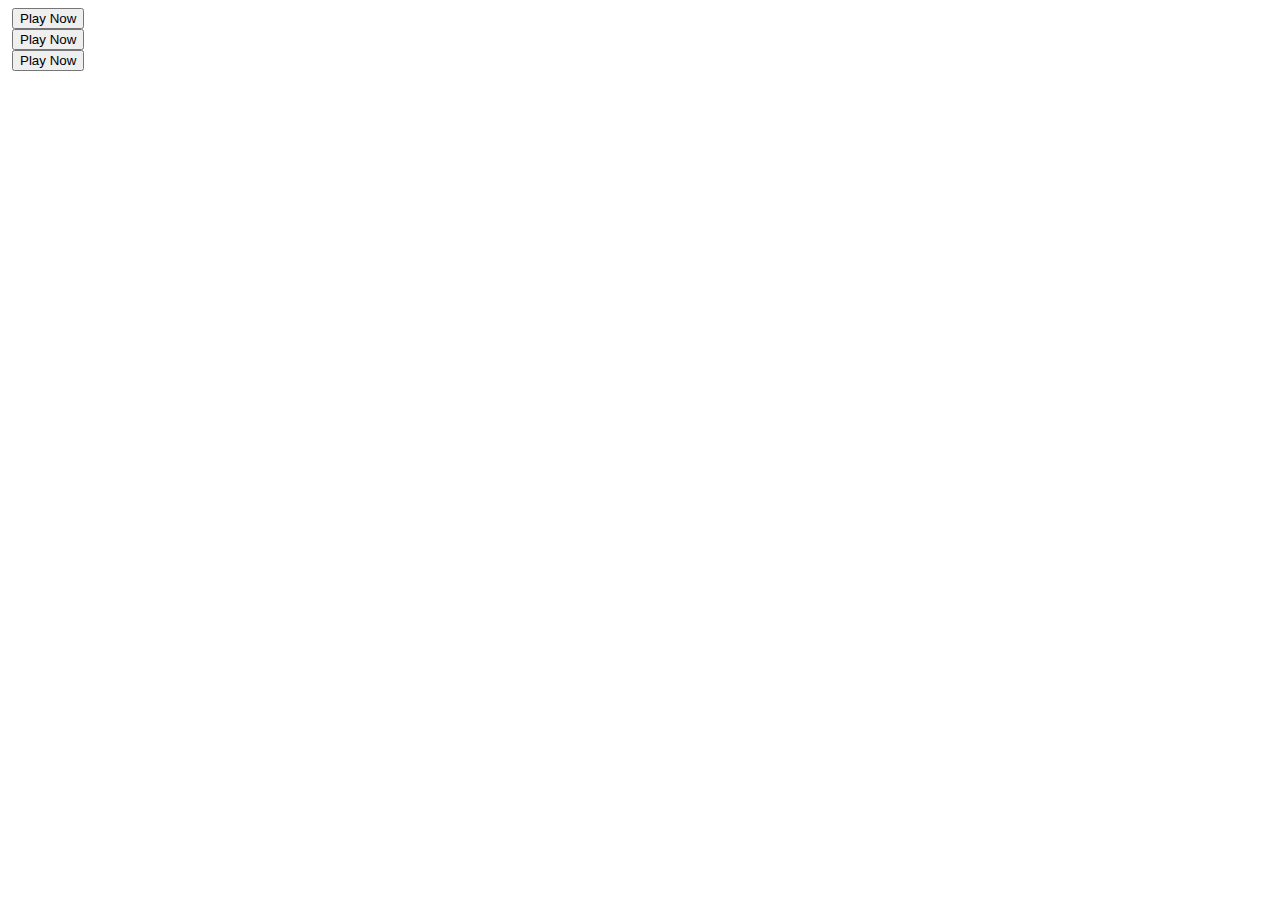
==== index.html @ bc7eff79 "template home page" ====
<!DOCTYPE html>
<html lang="en">
<head>
    <meta charset="UTF-8">
    <meta name="viewport" content="width=device-width, initial-scale=1.0">
    <title>Your Best Gambling Site</title>
    <link rel="stylesheet" href="css/homeP.css">
</head>
<body>
    <div class="logo-container">
        <img src="/image/HomeP.img/vt.Logo.jpeg" alt="" class="logo">
        <button class="button">Play Now</button>
      </div>
      
      <div class="logo-container">
        <img src="/image/HomeP.img/wc.logo.jpeg" alt="" class="logo">
        <button class="button">Play Now</button>
      </div>
      
      <div class="logo-container">
        <img src="/image/HomeP.img/cardsL.jpg" alt="" class="logo">
        <button class="button">Play Now</button>
</body>
</html>
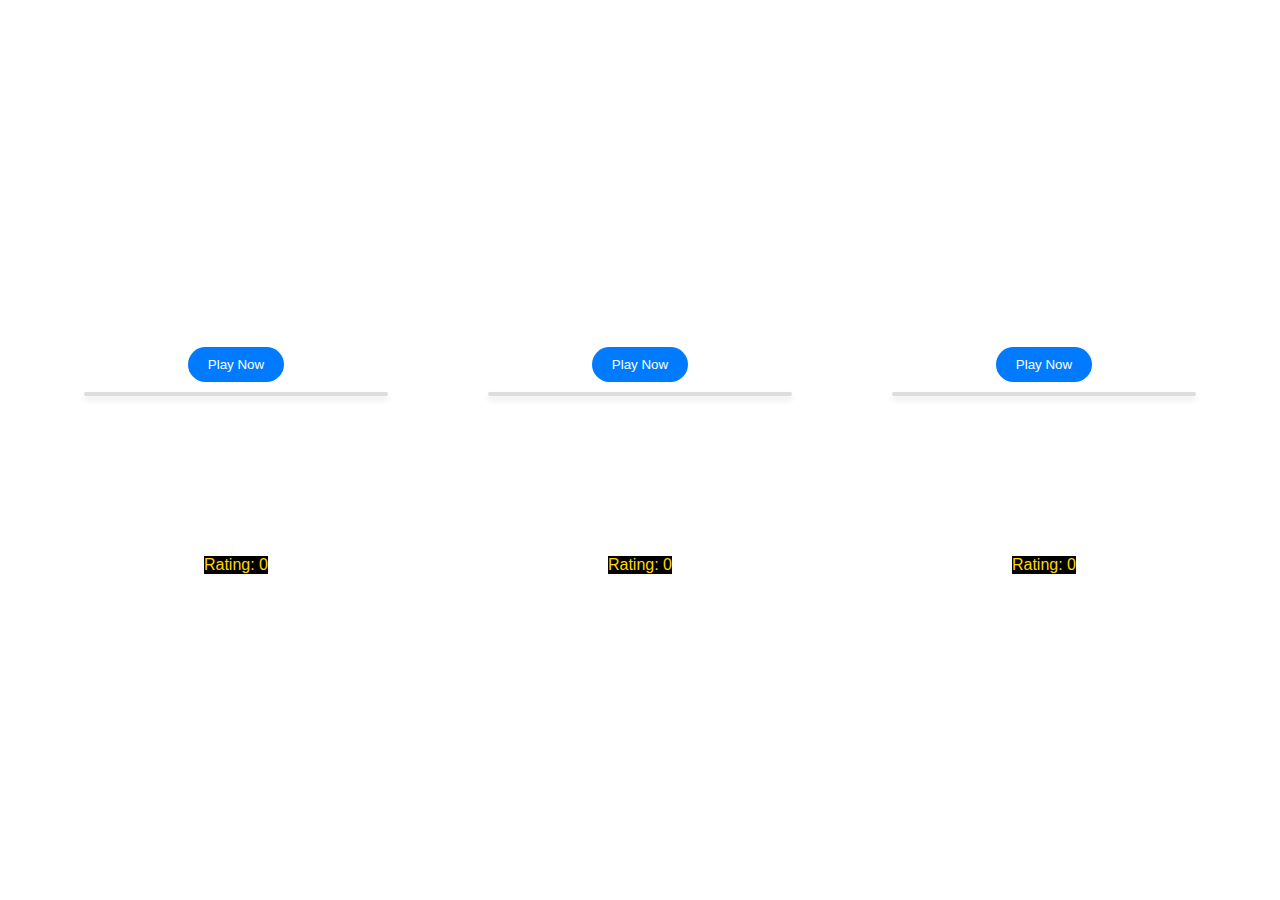
==== commit a822d415: "Merge pull request #19 from Hcini-rabie/main" ====
--- a/index.html
+++ b/index.html
@@ -5,20 +5,60 @@
     <meta name="viewport" content="width=device-width, initial-scale=1.0">
     <title>Your Best Gambling Site</title>
     <link rel="stylesheet" href="css/homeP.css">
+    <script src="https://code.jquery.com/jquery-3.6.0.min.js"></script>
 </head>
 <body>
-    <div class="logo-container">
-        <img src="/image/HomeP.img/vt.Logo.jpeg" alt="" class="logo">
-        <button class="button">Play Now</button>
-      </div>
-      
-      <div class="logo-container">
-        <img src="/image/HomeP.img/wc.logo.jpeg" alt="" class="logo">
-        <button class="button">Play Now</button>
-      </div>
-      
-      <div class="logo-container">
-        <img src="/image/HomeP.img/cardsL.jpg" alt="" class="logo">
-        <button class="button">Play Now</button>
+    <div class="game-container">
+        <div class="logo-container">
+            <button class="button">Play Now</button>
+            <img src="image/V.T.imgs/Logo.jpeg" alt="" class="logo">
+        </div>
+        <div class="rating-container">
+            <div class="rating" id="rating1">
+                <div class="heart" data-rating="1"></div>
+                <div class="heart" data-rating="2"></div>
+                <div class="heart" data-rating="3"></div>
+                <div class="heart" data-rating="4"></div>
+                <div class="heart" data-rating="5"></div>
+            </div>
+            <div class="result">Rating: 0</div>
+        </div>
+    </div>
+    
+    <div class="game-container">
+        <div class="logo-container">
+            <button class="button">Play Now</button>
+            <img src="/image/HomeP.img/wc.logo.jpeg" alt="" class="logo">
+        </div>
+        <div class="rating-container">
+            <div class="rating" id="rating2">
+                <div class="heart" data-rating="1"></div>
+                <div class="heart" data-rating="2"></div>
+                <div class="heart" data-rating="3"></div>
+                <div class="heart" data-rating="4"></div>
+                <div class="heart" data-rating="5"></div>
+            </div>
+            <div class="result">Rating: 0</div>
+        </div>
+    </div>
+    
+    <div class="game-container">
+        <div class="logo-container">
+            <button class="button">Play Now</button>
+            <img src="/image/HomeP.img/cardsL.jpg" alt="" class="logo">
+        </div>
+        <div class="rating-container">
+            <div class="rating" id="rating3">
+                <div class="heart" data-rating="1"></div>
+                <div class="heart" data-rating="2"></div>
+                <div class="heart" data-rating="3"></div>
+                <div class="heart" data-rating="4"></div>
+                <div class="heart" data-rating="5"></div>
+            </div>
+            <div class="result">Rating: 0</div>
+        </div>
+    </div>
+    
+    <script src="homePage.js"></script>
 </body>
-</html>+</html>
--- a/css/homeP.css
+++ b/css/homeP.css
@@ -0,0 +1,80 @@
+body {
+  margin: 0;
+  font-family: Arial, sans-serif;
+  display: flex;
+  justify-content: center;
+  align-items: center;
+  height: 100vh;
+  background-image: url("https://st2.depositphotos.com/33704592/48552/i/600/depositphotos_485526154-stock-photo-abstract-glow-light-color-hexagonal.jpg");
+  background-size: cover;
+  background-repeat: no-repeat;
+  background-attachment: fixed;
+}
+
+.logo-container {
+  display: flex;
+  flex-direction: column;
+  align-items: center;
+  text-align: center;
+  margin-top: 10px;
+  padding: 50px;
+}
+
+.logo {
+  width: 300px;
+  height: auto;
+  border: 2px solid #ddd;
+  border-radius: 5px;
+  box-shadow: 0px 4px 6px rgba(0, 0, 0, 0.1);
+}
+
+.button {
+  margin-top: 10px;
+  padding: 10px 20px;
+  background-color: #007bff;
+  color: #fff;
+  border: none;
+  border-radius:50px;
+  cursor: pointer;
+  margin-bottom: 10px;
+  transition: background-color 0.3s;
+}
+
+.button:hover {
+  background-color: greenyellow;
+}
+
+.rating {
+  display: flex;
+  gap: px;
+  margin-bottom: 20px;
+  color: #fff;
+}
+
+.result {
+  background-color:black;
+  color: gold;
+}
+
+.heart {
+  width: 30px;
+  height: 30px;
+  background: url('https://www.hubpng.com/files/preview/800x755/png-transparent-heart-clipart-black-and-white-outline-white-love-11679443393y8rcmztm7eewlxahkefqdtr9tw4xuvvyyurzatuppevkudtcedzal9sv0ips8lh8f4tlygtpbkldxnjwgra5p.png') no-repeat; /* Change to white heart image */
+  background-size: cover;
+  cursor: pointer;
+}
+
+.heart.filled {
+  background: url('https://upload.wikimedia.org/wikipedia/commons/thumb/f/f1/Heart_coraz%C3%B3n.svg/800px-Heart_coraz%C3%B3n.svg.png') no-repeat;
+  background-size: cover;
+  cursor: pointer;
+}
+
+.rating-container {
+  display: flex;
+  flex-direction: column;
+  align-items: center;
+  text-align: center;
+  margin-top: 10px;
+  padding: 50px;
+}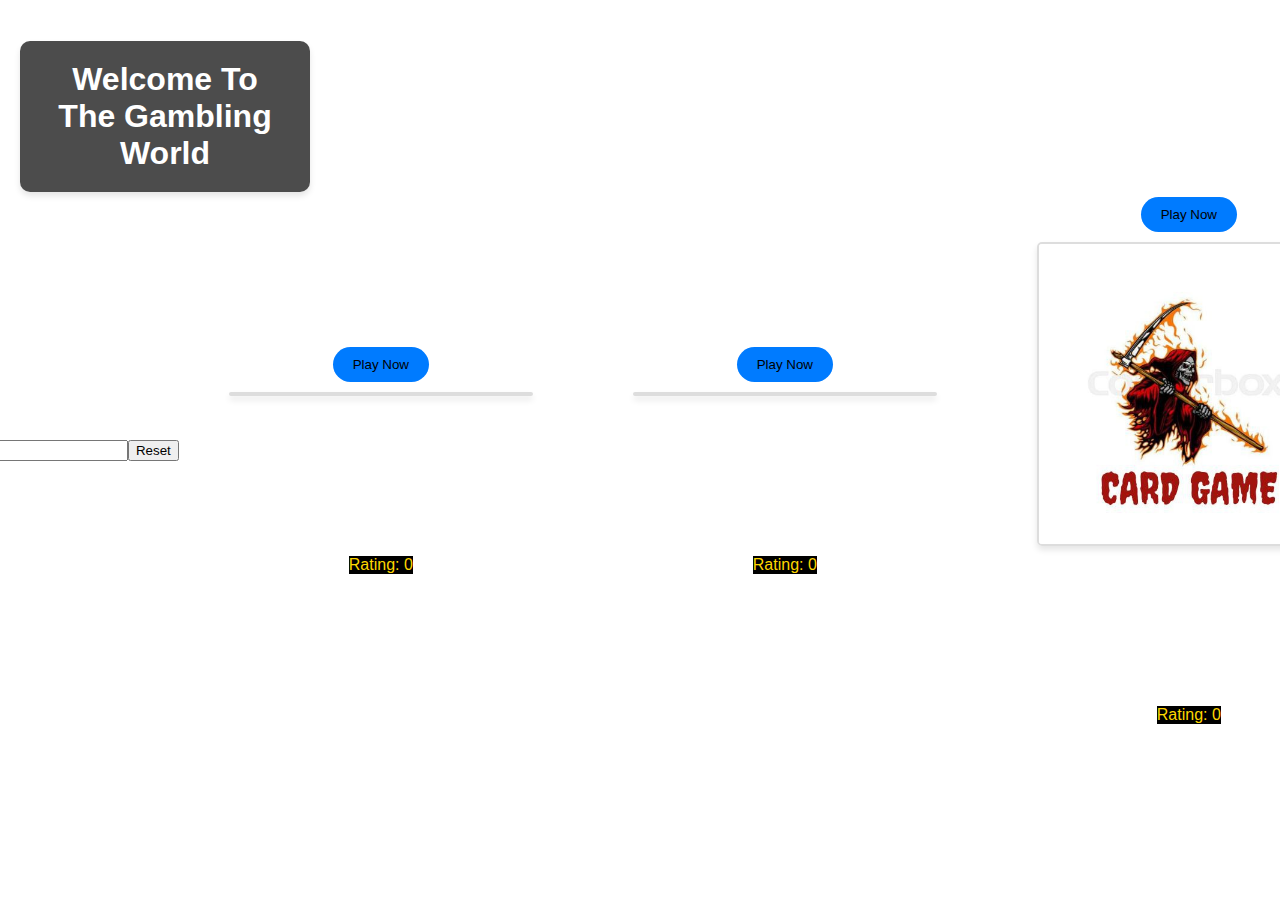
==== commit 0665defa: "Merge pull request #29 from Pair-Project01/rabie" ====
--- a/index.html
+++ b/index.html
@@ -5,12 +5,15 @@
     <meta name="viewport" content="width=device-width, initial-scale=1.0">
     <title>Your Best Gambling Site</title>
     <link rel="stylesheet" href="css/homeP.css">
-    <script src="https://code.jquery.com/jquery-3.6.0.min.js"></script>
 </head>
 <body>
+    <h1 id="greeting">Welcome To The Gambling World</h1>
+    <button id="user">Add Player Name</button>
+    <input id="userName" type="text">
+    <button id="reset">Reset</button>
     <div class="game-container">
         <div class="logo-container">
-            <button class="button">Play Now</button>
+            <button class="button" disabled><a href="/html/VT.html">Play Now</a></button>
             <img src="image/V.T.imgs/Logo.jpeg" alt="" class="logo">
         </div>
         <div class="rating-container">
@@ -27,7 +30,7 @@
     
     <div class="game-container">
         <div class="logo-container">
-            <button class="button">Play Now</button>
+            <button class="button" disabled><a href="/html/TWC.html">Play Now</a></button>
             <img src="/image/HomeP.img/wc.logo.jpeg" alt="" class="logo">
         </div>
         <div class="rating-container">
@@ -44,8 +47,8 @@
     
     <div class="game-container">
         <div class="logo-container">
-            <button class="button">Play Now</button>
-            <img src="/image/HomeP.img/cardsL.jpg" alt="" class="logo">
+            <button class="button" disabled><a href="/html/Card.html">Play Now</a></button>
+            <img src="/image/CardImage/card logo.jpeg" alt="" class="logo">
         </div>
         <div class="rating-container">
             <div class="rating" id="rating3">
@@ -58,7 +61,7 @@
             <div class="result">Rating: 0</div>
         </div>
     </div>
-    
-    <script src="homePage.js"></script>
+    <script src="https://code.jquery.com/jquery-3.6.0.min.js"></script>
+    <script src="/js/homePage.js"></script>
 </body>
 </html>
--- a/css/homeP.css
+++ b/css/homeP.css
@@ -9,6 +9,19 @@
   background-size: cover;
   background-repeat: no-repeat;
   background-attachment: fixed;
+}
+
+#greeting {
+  background-color: rgba(0, 0, 0, 0.7);
+  color: white;
+  border-radius: 10px;
+  padding: 20px;
+  text-align: center;
+  box-shadow: 0px 4px 6px rgba(0, 0, 0, 0.1);
+  width: 250px;
+  position: absolute;
+  top: 20px;
+  left: 20px;
 }
 
 .logo-container {
@@ -34,7 +47,7 @@
   background-color: #007bff;
   color: #fff;
   border: none;
-  border-radius:50px;
+  border-radius: 50px;
   cursor: pointer;
   margin-bottom: 10px;
   transition: background-color 0.3s;
@@ -46,20 +59,20 @@
 
 .rating {
   display: flex;
-  gap: px;
+  gap: 5px;
   margin-bottom: 20px;
   color: #fff;
 }
 
 .result {
-  background-color:black;
+  background-color: black;
   color: gold;
 }
 
 .heart {
   width: 30px;
   height: 30px;
-  background: url('https://www.hubpng.com/files/preview/800x755/png-transparent-heart-clipart-black-and-white-outline-white-love-11679443393y8rcmztm7eewlxahkefqdtr9tw4xuvvyyurzatuppevkudtcedzal9sv0ips8lh8f4tlygtpbkldxnjwgra5p.png') no-repeat; /* Change to white heart image */
+  background: url('https://www.hubpng.com/files/preview/800x755/png-transparent-heart-clipart-black-and-white-outline-white-love-11679443393y8rcmztm7eewlxahkefqdtr9tw4xuvvyyurzatuppevkudtcedzal9sv0ips8lh8f4tlygtpbkldxnjwgra5p.png') no-repeat;
   background-size: cover;
   cursor: pointer;
 }
@@ -77,4 +90,10 @@
   text-align: center;
   margin-top: 10px;
   padding: 50px;
-}+}
+
+
+a {
+  color: #000;
+  text-decoration: none; 
+}
